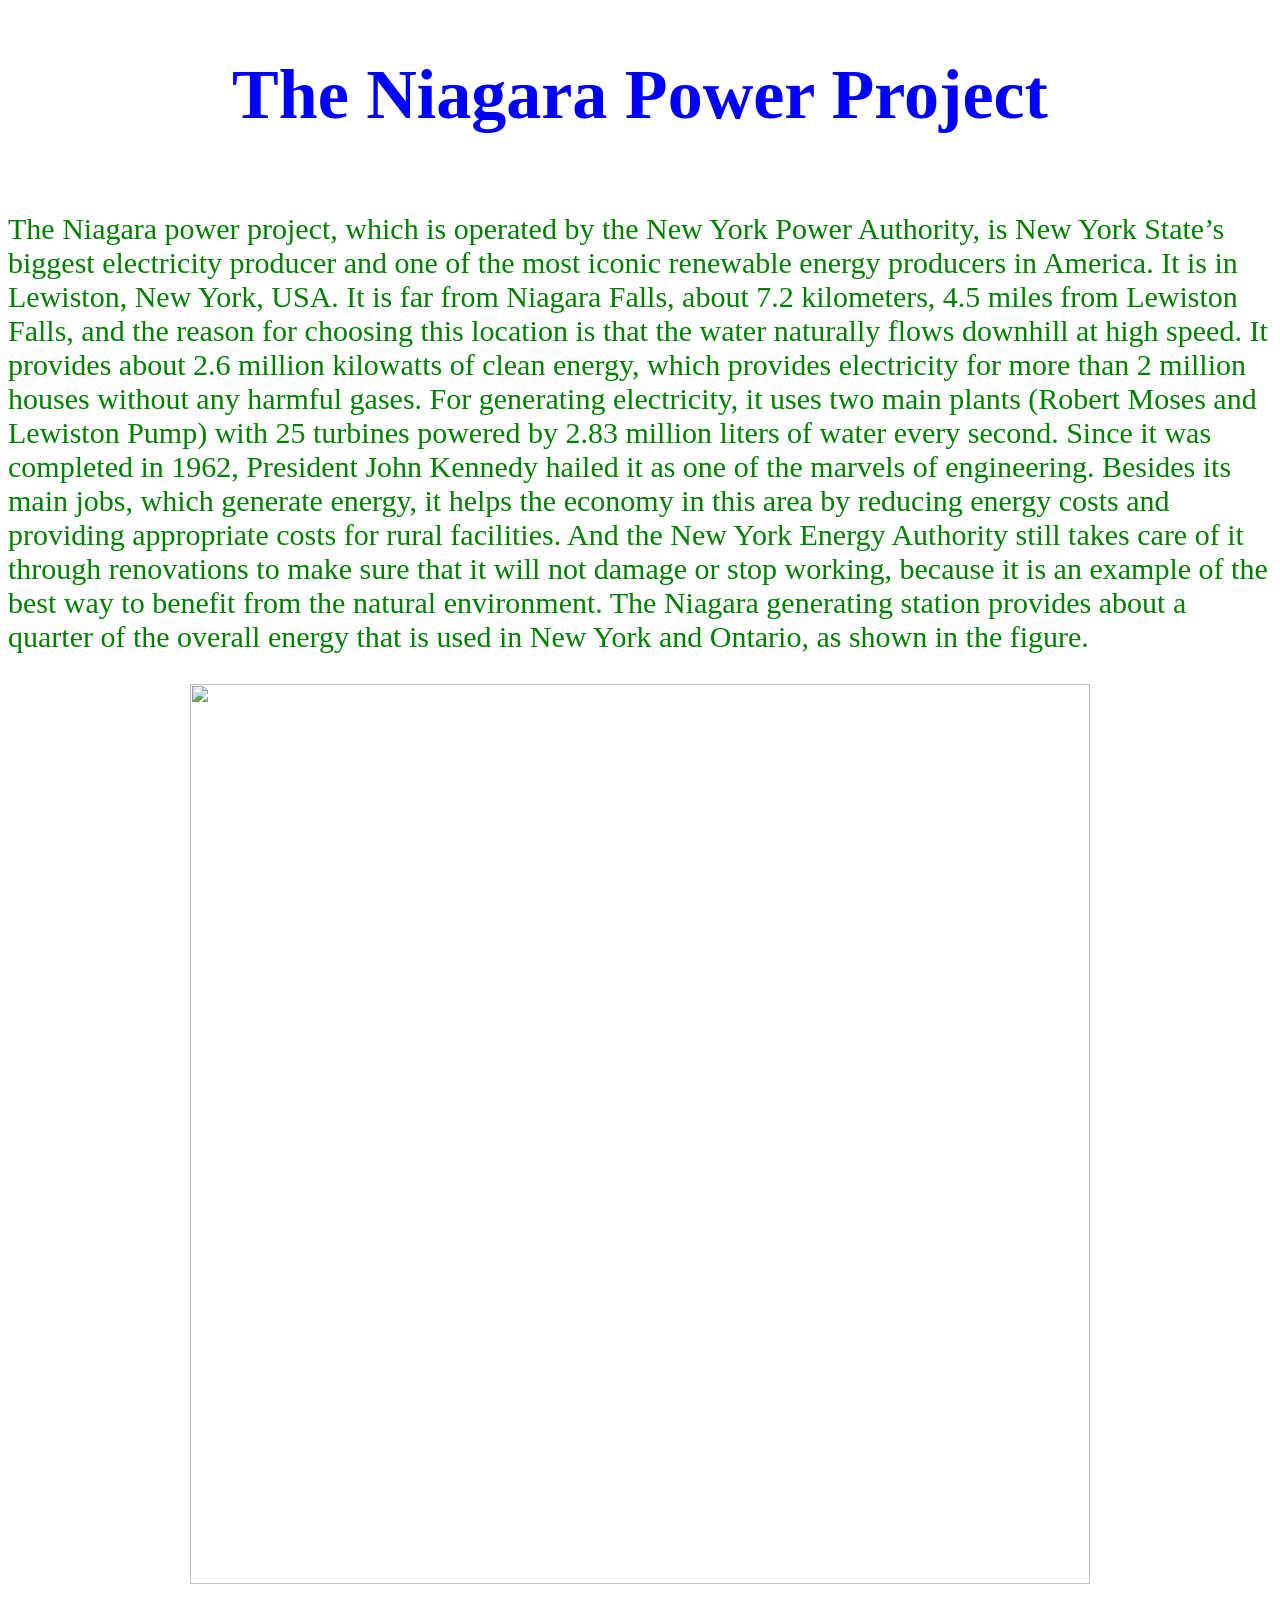
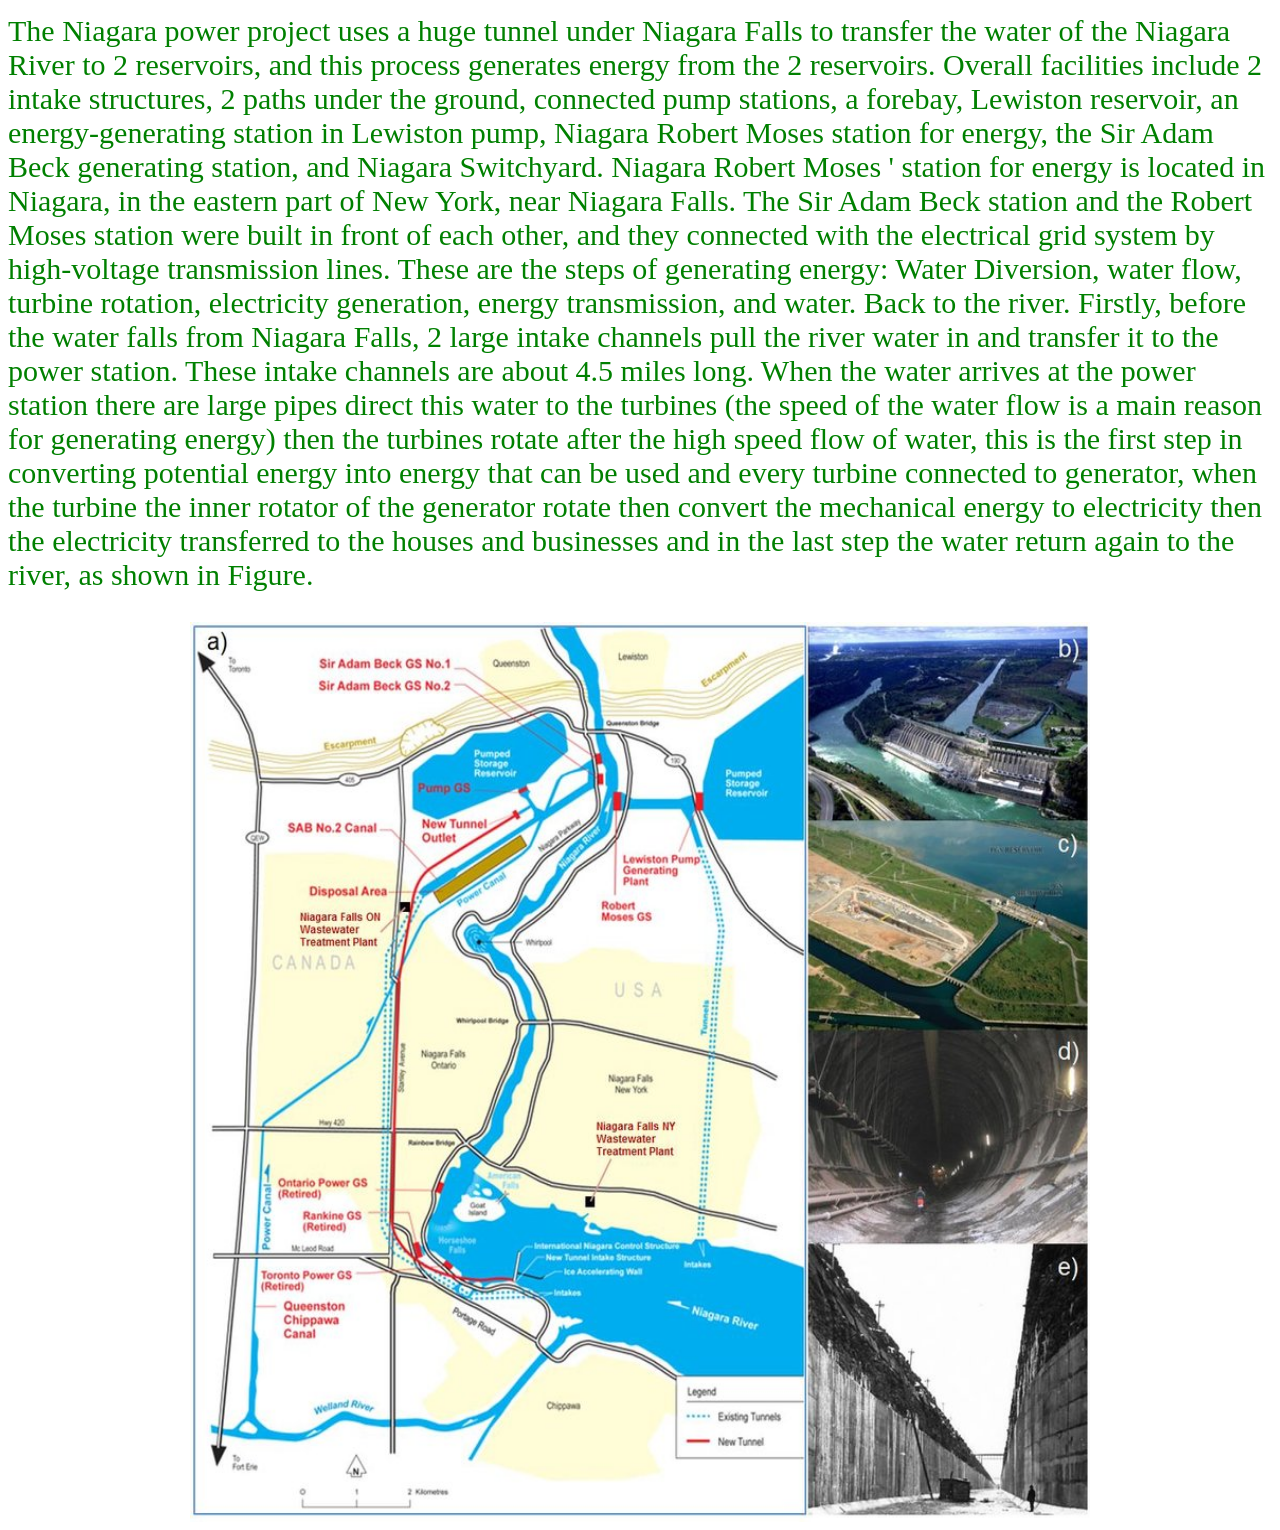
==== index.html @ d7678c15 "Add files via upload" ====
<!DOCTYPE html>
<html>
    <head> 
    <title>Prior solution </title>
    <link rel="stylesheet" href="style.css">
    </head>
    <body>
        <h1>The Niagara Power Project</h1>
        <p>The Niagara power project, which is operated by the New York Power Authority, is New York State’s biggest electricity producer and one of the most iconic renewable energy producers in America. It is in Lewiston, New York, USA. It is far from Niagara Falls, about 7.2 kilometers, 4.5 miles from Lewiston Falls, and the reason for choosing this location is that the water naturally flows downhill at high speed. It provides about 2.6 million kilowatts of clean energy, which provides electricity for more than 2 million houses without any harmful gases. For generating electricity, it uses two main plants (Robert Moses and Lewiston Pump) with 25 turbines powered by 2.83 million liters of water every second. Since it was completed in 1962, President John Kennedy hailed it as one of the marvels of engineering. Besides its main jobs, which generate energy, it helps the economy in this area by reducing energy costs and providing appropriate costs for rural facilities. And the New York Energy Authority still takes care of it through renovations to make sure that it will not damage or stop working, because it is an example of the best way to benefit from the natural environment. The Niagara generating station provides about a quarter of the overall energy that is used in New York and Ontario, as shown in the figure.  </p> 
        <img class="img1" src="1.jfif">
        <p>The Niagara power project uses a huge tunnel under Niagara Falls to transfer the water of the Niagara River to 2 reservoirs, and this process generates energy from the 2 reservoirs. Overall facilities include 2 intake structures, 2 paths under the ground, connected pump stations, a forebay, Lewiston reservoir, an energy-generating station in Lewiston pump, Niagara Robert Moses station for energy, the Sir Adam Beck generating station, and Niagara Switchyard. Niagara Robert Moses ' station for energy is located in Niagara, in the eastern part of New York, near Niagara Falls. The Sir Adam Beck station and the Robert Moses station were built in front of each other, and they connected with the electrical grid system by high-voltage transmission lines. These are the steps of generating energy: Water Diversion, water flow, turbine rotation, electricity generation, energy transmission, and water. Back to the river. Firstly, before the water falls from Niagara Falls, 2 large intake channels pull the river water in and transfer it to the power station. These intake channels are about 4.5 miles long. When the water arrives at the power station there are large pipes direct this water to the turbines (the speed of the water flow is a main reason for generating energy) then the turbines rotate after the high speed flow of water, this is the first step in converting potential energy into energy that can be used and every turbine connected to generator, when the turbine the inner rotator of the generator rotate then convert the mechanical energy to electricity then the electricity transferred to the houses and businesses and in the last step the water return again to the river, as shown in Figure. </p>
    <img class="img2" src="2.png">    
    </body>
</html>
---- style.css ----
body{
    background-color: off-white;
    display: flex;
    align-items: center;
    flex-flow: column;
}
h1{
    color:blue;
   
    font-size: 70px;
}
p{
    color:green;
    font-size: 30px;
}
img{
   height: 900px; 
   width: 900px;
}
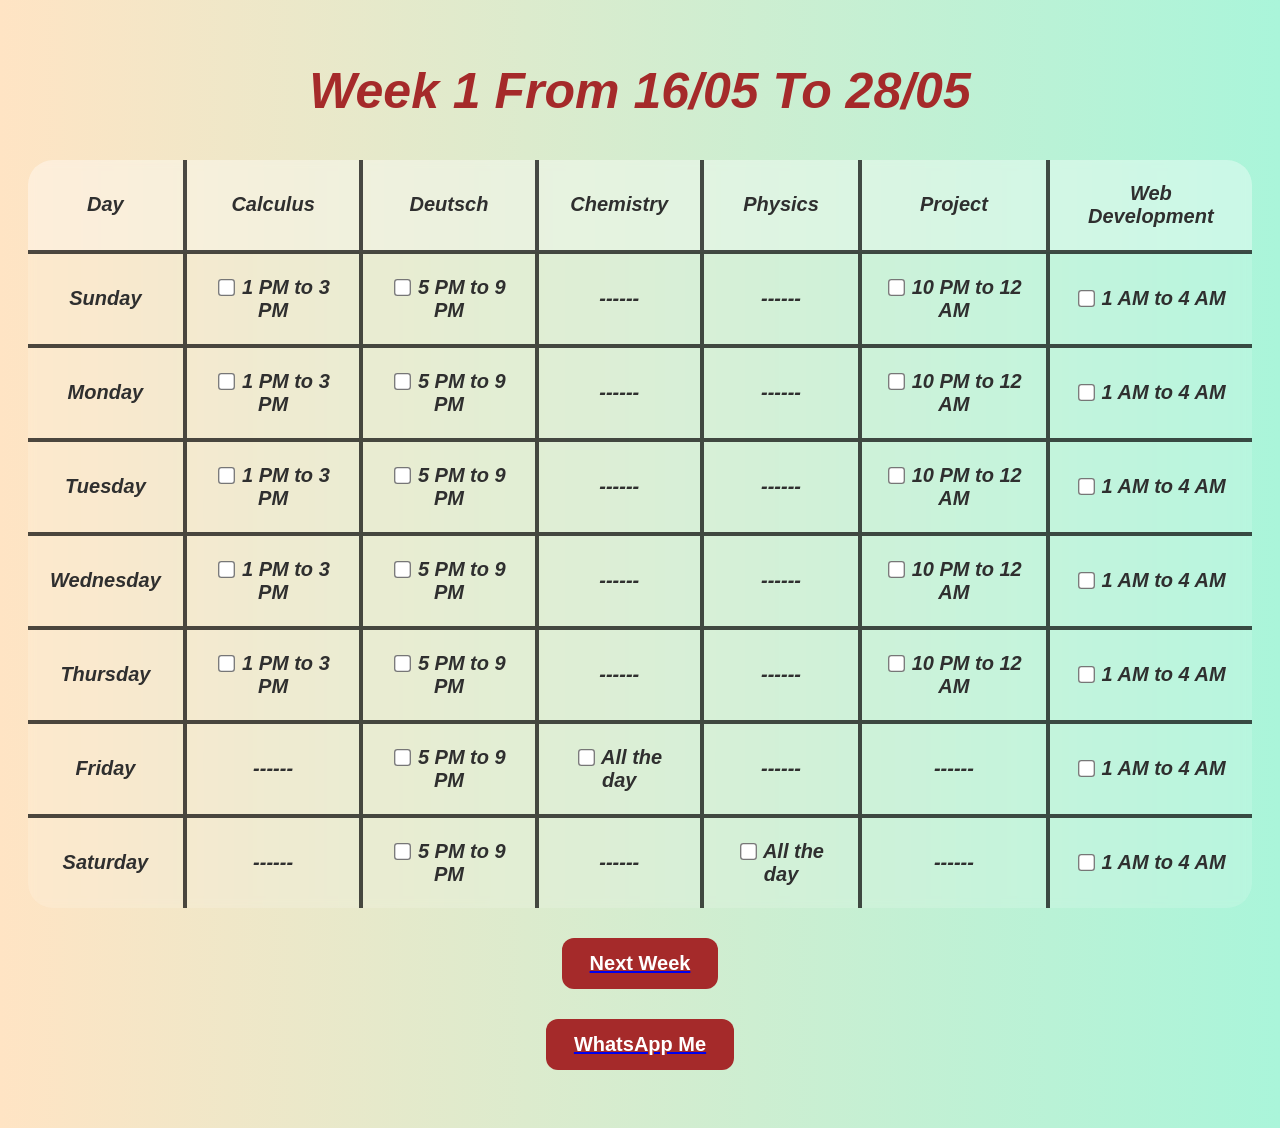
==== commit 5a5c9a63: "Add files via upload" ====
--- a/index.html
+++ b/index.html
@@ -1,14 +1,137 @@
 <!DOCTYPE html>
-<html>
-    <head> 
-    <title>Prior solution </title>
+<html lang="en">
+
+<head>
     <link rel="stylesheet" href="style.css">
-    </head>
-    <body>
-        <h1>The Niagara Power Project</h1>
-        <p>The Niagara power project, which is operated by the New York Power Authority, is New York State’s biggest electricity producer and one of the most iconic renewable energy producers in America. It is in Lewiston, New York, USA. It is far from Niagara Falls, about 7.2 kilometers, 4.5 miles from Lewiston Falls, and the reason for choosing this location is that the water naturally flows downhill at high speed. It provides about 2.6 million kilowatts of clean energy, which provides electricity for more than 2 million houses without any harmful gases. For generating electricity, it uses two main plants (Robert Moses and Lewiston Pump) with 25 turbines powered by 2.83 million liters of water every second. Since it was completed in 1962, President John Kennedy hailed it as one of the marvels of engineering. Besides its main jobs, which generate energy, it helps the economy in this area by reducing energy costs and providing appropriate costs for rural facilities. And the New York Energy Authority still takes care of it through renovations to make sure that it will not damage or stop working, because it is an example of the best way to benefit from the natural environment. The Niagara generating station provides about a quarter of the overall energy that is used in New York and Ontario, as shown in the figure.  </p> 
-        <img class="img1" src="1.jfif">
-        <p>The Niagara power project uses a huge tunnel under Niagara Falls to transfer the water of the Niagara River to 2 reservoirs, and this process generates energy from the 2 reservoirs. Overall facilities include 2 intake structures, 2 paths under the ground, connected pump stations, a forebay, Lewiston reservoir, an energy-generating station in Lewiston pump, Niagara Robert Moses station for energy, the Sir Adam Beck generating station, and Niagara Switchyard. Niagara Robert Moses ' station for energy is located in Niagara, in the eastern part of New York, near Niagara Falls. The Sir Adam Beck station and the Robert Moses station were built in front of each other, and they connected with the electrical grid system by high-voltage transmission lines. These are the steps of generating energy: Water Diversion, water flow, turbine rotation, electricity generation, energy transmission, and water. Back to the river. Firstly, before the water falls from Niagara Falls, 2 large intake channels pull the river water in and transfer it to the power station. These intake channels are about 4.5 miles long. When the water arrives at the power station there are large pipes direct this water to the turbines (the speed of the water flow is a main reason for generating energy) then the turbines rotate after the high speed flow of water, this is the first step in converting potential energy into energy that can be used and every turbine connected to generator, when the turbine the inner rotator of the generator rotate then convert the mechanical energy to electricity then the electricity transferred to the houses and businesses and in the last step the water return again to the river, as shown in Figure. </p>
-    <img class="img2" src="2.png">    
-    </body>
+
+    <meta charset="UTF-8">
+    <meta name="viewport" content="width=device-width, initial-scale=1.0">
+    <link rel="icon" href="image-removebg-preview.png" type="png">
+    <title>Study Schedule</title>
+</head>
+
+<body>
+<div class="Main-table">
+    <h1>Week 1 From 16/05 To 28/05</h1>
+
+    <table width="100%" class="table">
+
+        <thead class="Sunbjects">
+            <tr>
+                <th>Day</th>
+                <th>Calculus</th>
+                <th>Deutsch</th>
+                <th>Chemistry</th>
+                <th>Physics</th>
+                <th>Project</th>
+                <th>Web Development</th>
+            </tr>
+        </thead>
+
+        <tbody>
+
+            <tr>
+                <th class="Sunbjects" >Sunday</th>
+                <td><input type="checkbox"> 1 PM to 3 PM</td>
+                <td><input type="checkbox"> 5 PM to 9 PM</td>
+                <td>------</td>
+                <td>------</td>
+                <td><input type="checkbox"> 10 PM to 12 AM</td>
+                <td><input type="checkbox"> 1 AM to 4 AM</td>
+            </tr>
+
+            <tr>
+                <th class="Sunbjects" >Monday</th>
+                <td><input type="checkbox"> 1 PM to 3 PM</td>
+                <td><input type="checkbox"> 5 PM to 9 PM</td>
+                <td>------</td>
+                <td>------</td>
+                <td><input type="checkbox"> 10 PM to 12 AM</td>
+                <td><input type="checkbox"> 1 AM to 4 AM</td>
+            </tr>
+
+            <tr>
+                <th class="Sunbjects" >Tuesday</th>
+                <td><input type="checkbox"> 1 PM to 3 PM</td>
+                <td><input type="checkbox"> 5 PM to 9 PM</td>
+                <td>------</td>
+                <td>------</td>
+                <td><input type="checkbox"> 10 PM to 12 AM</td>
+                <td><input type="checkbox"> 1 AM to 4 AM</td>
+            </tr>
+
+            <tr>
+                <th class="Sunbjects" >Wednesday</th>
+                <td><input type="checkbox"> 1 PM to 3 PM</td>
+                <td><input type="checkbox"> 5 PM to 9 PM</td>
+                <td>------</td>
+                <td>------</td>
+                <td><input type="checkbox"> 10 PM to 12 AM</td>
+                <td><input type="checkbox"> 1 AM to 4 AM</td>
+            </tr>
+
+            <tr>
+                <th class="Sunbjects" >Thursday</th>
+                <td><input type="checkbox"> 1 PM to 3 PM</td>
+                <td><input type="checkbox"> 5 PM to 9 PM</td>
+                <td>------</td>
+                <td>------</td>
+                <td><input type="checkbox"> 10 PM to 12 AM</td>
+                <td><input type="checkbox"> 1 AM to 4 AM</td>
+            </tr>
+
+            <tr>
+                <th class="Sunbjects" >Friday</th>
+                <td>------</td>
+                <td><input type="checkbox"> 5 PM to 9 PM</td>
+                <td><input type="checkbox"> All the day</td>
+                <td>------</td>
+                <td>------</td>
+                <td><input type="checkbox"> 1 AM to 4 AM</td>
+            </tr>
+
+            <tr>
+                <th class="Sunbjects">Saturday</th>
+                <td>------</td>
+                <td><input type="checkbox"> 5 PM to 9 PM</td>
+                <td>------</td>
+                <td><input type="checkbox"> All the day</td>
+                <td>------</td>
+                <td><input type="checkbox"> 1 AM to 4 AM</td>
+            </tr>
+
+        </tbody>
+
+    </table>
+
+   <a href="./Week2.html">
+        <button class="button">Next Week</button>
+    </a>
+    <a href="https://wa.me/201063427661" target="_blank">
+    <button class="button">WhatsApp Me</button>
+    </a>
+</div>
+<script>
+
+const checkboxes = document.querySelectorAll('input[type="checkbox"]');
+
+/* Load saved state */
+checkboxes.forEach((checkbox, index) => {
+
+    const saved = localStorage.getItem("checkbox" + index);
+
+    if (saved === "true") {
+        checkbox.checked = true;
+    }
+
+    /* Save state when changed */
+    checkbox.addEventListener("change", () => {
+        localStorage.setItem("checkbox" + index, checkbox.checked);
+    });
+
+});
+
+</script>
+</body>
+
 </html>
--- a/style.css
+++ b/style.css
@@ -1,19 +1,123 @@
-body{
-    background-color: off-white;
-    display: flex;
-    align-items: center;
-    flex-flow: column;
+body {
+    background: linear-gradient(to right, rgb(255, 228, 196), rgb(170, 245, 218));
+    font-family: Arial, Helvetica, sans-serif;
+    padding: 20px;
 }
-h1{
-    color:blue;
-   
-    font-size: 70px;
+
+/* Main Title */
+h1 {
+    margin-bottom: 40px;
+    color: brown;
+    text-align: center;
+    font-weight: bold;
+    font-style: italic;
+    font-size: 50px;
 }
-p{
-    color:green;
+
+/* Subjects */
+.Subjects {
+    font-family: cursive;
     font-size: 30px;
+    font-weight: bold;
 }
-img{
-   height: 900px; 
-   width: 900px;
+
+/* Table */
+table {
+    width: 100%;
+    border-spacing: 0;
+    overflow: hidden;
+    border-radius: 25px;
+    background: rgba(255, 255, 255, 0.15);
+    backdrop-filter: blur(5px);
 }
+
+/* Cells */
+th,
+td {
+    border: 2px solid rgba(0, 0, 0, 0.7);
+    padding: 22px;
+    text-align: center;
+    font-size: 20px;
+    color: #2f2f2f;
+    font-weight: bold;
+    font-style: italic;
+}
+
+/* Remove extra borders */
+tr th:first-child,
+tr td:first-child {
+    border-left: none;
+}
+
+tr th:last-child,
+tr td:last-child {
+    border-right: none;
+}
+
+thead tr:first-child th {
+    border-top: none;
+}
+
+tbody tr:last-child td,
+tbody tr:last-child th {
+    border-bottom: none;
+}
+
+/* Header Row */
+thead {
+    background-color: rgba(255, 255, 255, 0.25);
+}
+
+/* Hover Effect */
+tbody tr:hover {
+    background-color: rgba(255, 255, 255, 0.2);
+    transition: 0.3s;
+}
+
+/* Checkbox */
+input[type="checkbox"] {
+    transform: scale(1.3);
+    cursor: pointer;
+}
+
+/* Button */
+.button {
+    display: block;
+    margin: 30px auto;
+    background-color: brown;
+    color: white;
+    padding: 14px 28px;
+    border: none;
+    border-radius: 12px;
+    font-size: 20px;
+    font-weight: bold;
+    cursor: pointer;
+    transition: 0.3s;
+}
+
+/* Button Hover */
+.button:hover {
+    background-color: darkred;
+    transform: scale(1.05);
+}
+@media (max-width: 768px) {
+
+    table {
+        font-size: 12px;
+    }
+
+    th,
+    td {
+        padding: 10px;
+        font-size: 12px;
+    }
+
+    h1 {
+        font-size: 30px;
+    }
+
+    .button {
+        width: 100%;
+        font-size: 16px;
+    }
+}
